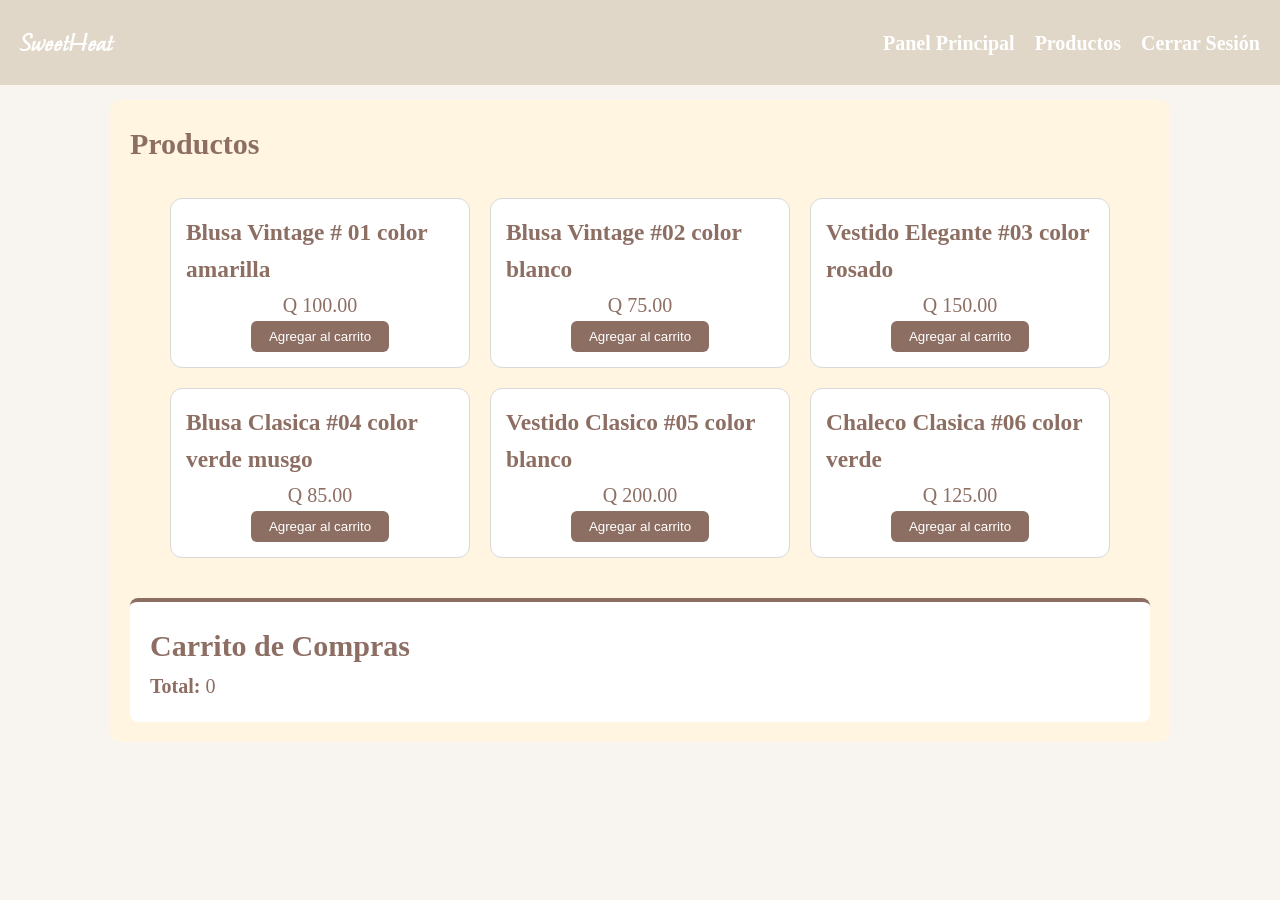
==== pages/private/productos.html @ b2f6ddf2 "primer commit" ====
<!DOCTYPE html>
<html lang="en">
  <head>
    <meta charset="UTF-8" />
    <meta name="viewport" content="width=device-width, initial-scale=1.0" />
    <title>Dashboard | Productos</title>
    <link rel="stylesheet" href="../../css/style.css" />
    <link rel="stylesheet" href="../../css/productos.css">
    <link rel="preconnect" href="https://fonts.googleapis.com">
<link rel="preconnect" href="https://fonts.gstatic.com" crossorigin>
<link href="https://fonts.googleapis.com/css2?family=Karla:ital,wght@0,200..800;1,200..800&family=Libre+Baskerville:ital,wght@0,400;0,700;1,400&family=Moon+Dance&family=Playfair+Display:ital,wght@0,400..900;1,400..900&display=swap" rel="stylesheet">
  </head>
  <body>
    <header>
      <nav>
        <div class="logo">SweetHeat</div>
        <ul>
          <li><a href="dashboard.html">Panel Principal</a></li>
          <li><a href="productos.html">Productos</a></li>
          <li><a href="#" onclick="cerrarSesion()">Cerrar Sesión</a></li>
        </ul>
        <!-- Con el div y los span crearemos un icono de tipo hamburguesa -->
        <div class="hamburguesa">
          <span></span>
          <span></span>
          <span></span>
        </div>
      </nav>
    </header>

    <main>
      <section>
        <h1>Productos</h1>
        <div class="contenedor-productos">
          <div class="producto">
            <img
              src="https://i.pinimg.com/736x/ba/7b/fe/ba7bfe4372de47dfed0c1eb667c201d3.jpg"
              alt=""
            />
            <h3>Blusa Vintage # 01 color amarilla</h3>
            <p>Q 100.00</p>
            <button onclick="agregarAlCarrito(1)">Agregar al carrito</button>
          </div>

          <div class="producto">
            <img
              src="https://i.pinimg.com/736x/c6/fb/e0/c6fbe076d2d8124295c4e0b4fe86a89b.jpg"
              alt=""
            />
            <h3>Blusa Vintage #02 color blanco</h3>
            <p>Q 75.00</p>
            <button onclick="agregarAlCarrito(2)">Agregar al carrito</button>
          </div>
          <div class="producto">
            <img
              src="https://i.pinimg.com/736x/ef/0a/78/ef0a7850ed0c8286320ed152c5587cc2.jpg"
              alt=""
            />
            <h3>Vestido Elegante #03 color rosado</h3>
            <p>Q 150.00</p>
            <button onclick="agregarAlCarrito(3)">Agregar al carrito</button>
          </div>

          <div class="producto">
            <img
              src="https://i.pinimg.com/736x/86/eb/fc/86ebfc50c2132375fa7683ce380eb4f8.jpg"
              alt=""
            />
            <h3>Blusa Clasica #04 color verde musgo</h3>
            <p>Q 85.00</p>
            <button onclick="agregarAlCarrito(4)">Agregar al carrito</button>
          </div>
          <div class="producto">
            <img
              src="https://i.pinimg.com/736x/f8/90/da/f890da86d57ae3230246bd6bdd864b4d.jpg"
              alt=""
            />
            <h3>Vestido Clasico #05 color blanco</h3>
            <p>Q 200.00</p>
            <button onclick="agregarAlCarrito(5)">Agregar al carrito</button>
          </div>
          <div class="producto">
            <img
              src="https://i.pinimg.com/736x/da/41/3a/da413ad6b96dea1f6c608e2701a801f6.jpg"
              alt=""
            />
            <h3>Chaleco Clasica #06 color verde</h3>
            <p>Q 125.00</p>
            <button onclick="agregarAlCarrito(6)">Agregar al carrito</button>
          </div>
          
        </div>
        <div id="carrito">
            <h2>Carrito de Compras</h2>
            <ul id="lista-productos"></ul>
            <p><strong>Total:</strong> <span id="total">0</span></p>
        </div>
      </section>
    </main>

    <script src="../../js/carrito.js"></script>
    <script src="../../js/script.js"></script>
    <script src="../../js/logout.js"></script>
  </body>
</html>
---- css/style.css ----
/* Resetear estilos */
*{
    margin: 0;
    box-sizing: border-box;
}
/* Estilos para ocupar siempre todo el alto de la pantalla */
html, body{
    height: 100%;
    min-height: 100dvh;
}
body{
    display: flex;
    flex-direction: column;
    line-height: 1.6;
    font-family: 'Times New Roman', Times, serif; font-size: 20px;
 /* Texto normal */
    background-color: #F8F5F0;
    color: #8D6E63;
    
   
}
.logo{
  font-family: "Moon Dance", cursive;
  font-weight: 400;
  line-height: 1.6;
  font-style: normal;
  align-items: center;

}

header{
    background-color: #E0D7C9;
    color: white;
    padding: 20px;
    position: fixed;
    width: 100%;
    top: 0;
    z-index: 20;

}
nav{
    display: flex;
    justify-content: space-between;
    align-items: center;
}
nav .logo{
    font-size: 2.2vw;
    font-weight: bold;
}
nav ul{
    display: flex;
    list-style: none;
    gap: 20px;
}
nav ul li a{
    text-decoration: none;
    color: white;
    font-weight: bold;
}
nav ul li a:hover{
    text-decoration: underline;
}
.hamburguesa{
    display: none;
    flex-direction: column;
    cursor: pointer;
}
.hamburguesa span{
    background: black;
    height: 4px;
    width: 25px;
    margin: 4px;
}

/* Estilos para el main */
main{
    flex: 1;/* Hace que el main ocupe todo el espacio disponible entre el header y footer */

    max-width: 1100px;
    margin: 80px auto 0px;
    padding: 20px;
    animation: entrada 1s;
}

section{
    background-color: #FFF5E1;
    padding: 20px;
    border-radius: 10px;
}
footer{
    background-color: #8D6E63;
    color: white;
    text-align: center;
    padding: 10px;
    margin-top: 10px;
}
@keyframes entrada{
    from{opacity: 0; transform: translateY(20px);}
    to{opacity: 1; transform: translateY(0);}
}
@media(max-width: 600px){
    nav ul{
        display: none;
        flex-direction: column;
        background-color: rgb(7, 8, 10);
        position: absolute;
        top: 60px;
        right: 10px;
        width: 150px;
        padding: 20px;
        border-radius: 8px;
    }
    .hamburguesa{
        display: flex;
    }
    nav ul.verMenu{
        display: flex;
    }
    nav .logo{
        font-size: 6vw;
    }
}
---- css/productos.css ----
.contenedor-productos{
    display: flex;
    justify-content: center;
    gap: 20px;
    flex-wrap: wrap;
    margin-top: 30px;
}
.producto{
    display: flex;
    flex-direction: column;
    justify-content: center;
    align-items: center;

    background-color: white;
    border: 1px solid rgb(216, 216, 216);
    border-radius: 12px;
    padding: 15px;
    width: 300px;
    transition: transform 0.3s;
}
.producto:hover{
    transform: translateY(-5px);
}
.producto img{
    max-width: 100%;
}
.producto button{
    background-color: #8D6E63;
    color: white;
    border: none;
    padding: 8px 18px;
    border-radius: 6px;
    cursor: pointer;
    transition: background-color 0.3s;
}
.producto button:hover{
    background-color: rgb(180, 178, 48);
}

#carrito{
    margin-top: 40px;
    padding: 20px;
    background-color: white;
    border-top: 4px solid #8D6E63;
    border-radius: 8px;
}
#carrito ul{
    list-style: none;
}
#carrito li{
    padding: 5px 0px;
    border-bottom: 1px solid rgb(185, 185, 185);
}
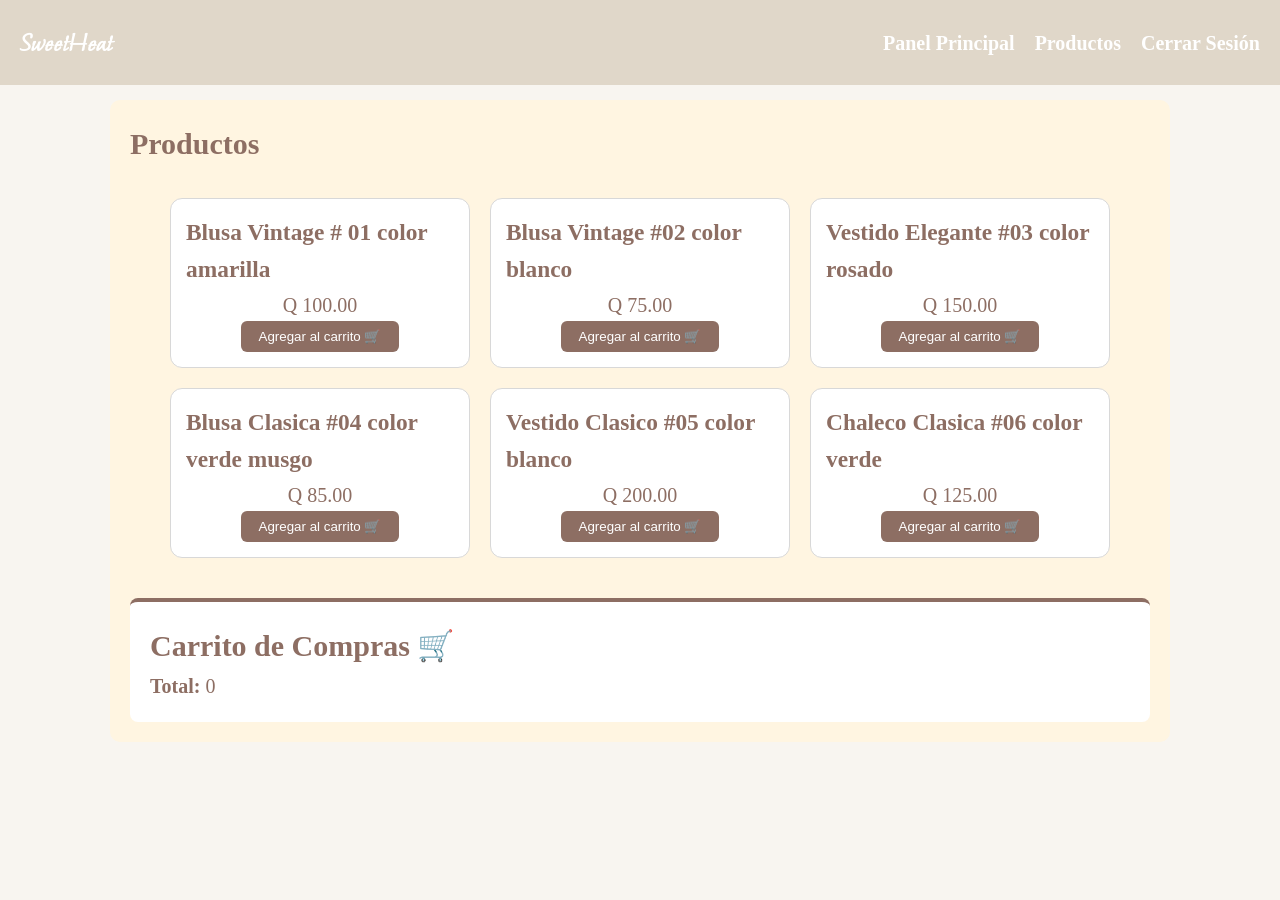
==== commit f1d06193: "Detalles" ====
--- a/pages/private/productos.html
+++ b/pages/private/productos.html
@@ -39,9 +39,8 @@
             />
             <h3>Blusa Vintage # 01 color amarilla</h3>
             <p>Q 100.00</p>
-            <button onclick="agregarAlCarrito(1)">Agregar al carrito</button>
+            <button onclick="agregarAlCarrito(1)">Agregar al carrito 🛒</button>
           </div>
-
           <div class="producto">
             <img
               src="https://i.pinimg.com/736x/c6/fb/e0/c6fbe076d2d8124295c4e0b4fe86a89b.jpg"
@@ -49,7 +48,7 @@
             />
             <h3>Blusa Vintage #02 color blanco</h3>
             <p>Q 75.00</p>
-            <button onclick="agregarAlCarrito(2)">Agregar al carrito</button>
+            <button onclick="agregarAlCarrito(2)">Agregar al carrito 🛒</button>
           </div>
           <div class="producto">
             <img
@@ -58,7 +57,7 @@
             />
             <h3>Vestido Elegante #03 color rosado</h3>
             <p>Q 150.00</p>
-            <button onclick="agregarAlCarrito(3)">Agregar al carrito</button>
+            <button onclick="agregarAlCarrito(3)">Agregar al carrito 🛒</button>
           </div>
 
           <div class="producto">
@@ -68,7 +67,7 @@
             />
             <h3>Blusa Clasica #04 color verde musgo</h3>
             <p>Q 85.00</p>
-            <button onclick="agregarAlCarrito(4)">Agregar al carrito</button>
+            <button onclick="agregarAlCarrito(4)">Agregar al carrito 🛒</button>
           </div>
           <div class="producto">
             <img
@@ -77,7 +76,7 @@
             />
             <h3>Vestido Clasico #05 color blanco</h3>
             <p>Q 200.00</p>
-            <button onclick="agregarAlCarrito(5)">Agregar al carrito</button>
+            <button onclick="agregarAlCarrito(5)">Agregar al carrito 🛒</button>
           </div>
           <div class="producto">
             <img
@@ -86,12 +85,12 @@
             />
             <h3>Chaleco Clasica #06 color verde</h3>
             <p>Q 125.00</p>
-            <button onclick="agregarAlCarrito(6)">Agregar al carrito</button>
+            <button onclick="agregarAlCarrito(6)">Agregar al carrito 🛒</button>
           </div>
           
         </div>
         <div id="carrito">
-            <h2>Carrito de Compras</h2>
+            <h2>Carrito de Compras 🛒</h2>
             <ul id="lista-productos"></ul>
             <p><strong>Total:</strong> <span id="total">0</span></p>
         </div>
